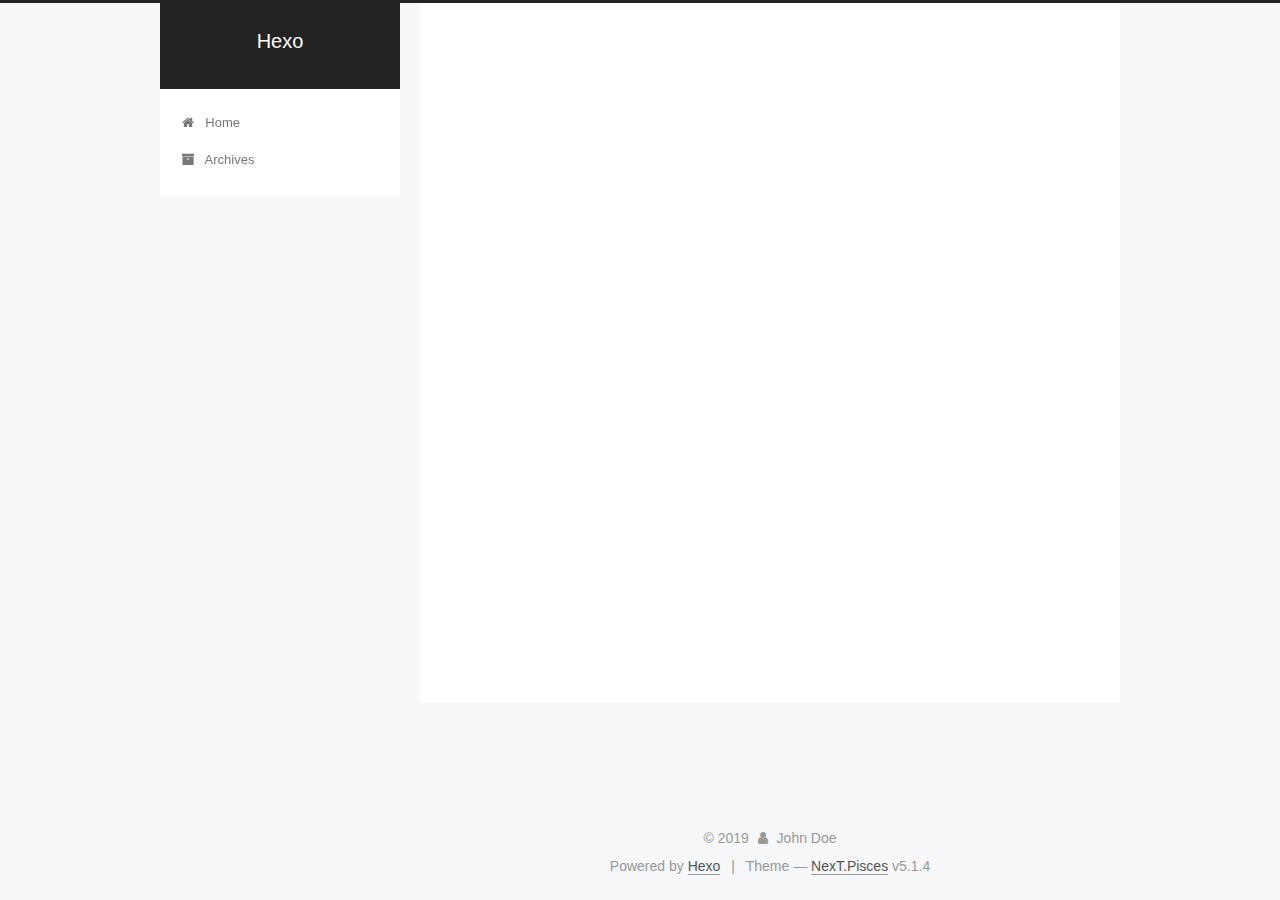
==== archives/index.html @ d0c4a273 "Site updated: 2019-10-10 00:02:35" ====
<!DOCTYPE html>



  


<html class="theme-next pisces use-motion" lang="en">
<head><meta name="generator" content="Hexo 3.9.0">
  <meta charset="UTF-8">
<meta http-equiv="X-UA-Compatible" content="IE=edge">
<meta name="viewport" content="width=device-width, initial-scale=1, maximum-scale=1">
<meta name="theme-color" content="#222">









<meta http-equiv="Cache-Control" content="no-transform">
<meta http-equiv="Cache-Control" content="no-siteapp">
















  
  
  <link href="/lib/fancybox/source/jquery.fancybox.css?v=2.1.5" rel="stylesheet" type="text/css">







<link href="/lib/font-awesome/css/font-awesome.min.css?v=4.6.2" rel="stylesheet" type="text/css">

<link href="/css/main.css?v=5.1.4" rel="stylesheet" type="text/css">


  <link rel="apple-touch-icon" sizes="180x180" href="/images/apple-touch-icon-next.png?v=5.1.4">


  <link rel="icon" type="image/png" sizes="32x32" href="/images/favicon-32x32-next.png?v=5.1.4">


  <link rel="icon" type="image/png" sizes="16x16" href="/images/favicon-16x16-next.png?v=5.1.4">


  <link rel="mask-icon" href="/images/logo.svg?v=5.1.4" color="#222">





  <meta name="keywords" content="Hexo, NexT">










<meta property="og:type" content="website">
<meta property="og:title" content="Hexo">
<meta property="og:url" content="http://yoursite.com/archives/index.html">
<meta property="og:site_name" content="Hexo">
<meta property="og:locale" content="en">
<meta name="twitter:card" content="summary">
<meta name="twitter:title" content="Hexo">



<script type="text/javascript" id="hexo.configurations">
  var NexT = window.NexT || {};
  var CONFIG = {
    root: '/',
    scheme: 'Pisces',
    version: '5.1.4',
    sidebar: {"position":"left","display":"post","offset":12,"b2t":false,"scrollpercent":false,"onmobile":false},
    fancybox: true,
    tabs: true,
    motion: {"enable":true,"async":false,"transition":{"post_block":"fadeIn","post_header":"slideDownIn","post_body":"slideDownIn","coll_header":"slideLeftIn","sidebar":"slideUpIn"}},
    duoshuo: {
      userId: '0',
      author: 'Author'
    },
    algolia: {
      applicationID: '',
      apiKey: '',
      indexName: '',
      hits: {"per_page":10},
      labels: {"input_placeholder":"Search for Posts","hits_empty":"We didn't find any results for the search: ${query}","hits_stats":"${hits} results found in ${time} ms"}
    }
  };
</script>



  <link rel="canonical" href="http://yoursite.com/archives/">





  <title>Archive | Hexo</title>
  








</head>

<body itemscope itemtype="http://schema.org/WebPage" lang="en">

  
  
    
  

  <div class="container sidebar-position-left page-archive">
    <div class="headband"></div>

    <header id="header" class="header" itemscope itemtype="http://schema.org/WPHeader">
      <div class="header-inner"><div class="site-brand-wrapper">
  <div class="site-meta ">
    

    <div class="custom-logo-site-title">
      <a href="/" class="brand" rel="start">
        <span class="logo-line-before"><i></i></span>
        <span class="site-title">Hexo</span>
        <span class="logo-line-after"><i></i></span>
      </a>
    </div>
      
        <p class="site-subtitle"></p>
      
  </div>

  <div class="site-nav-toggle">
    <button>
      <span class="btn-bar"></span>
      <span class="btn-bar"></span>
      <span class="btn-bar"></span>
    </button>
  </div>
</div>

<nav class="site-nav">
  

  
    <ul id="menu" class="menu">
      
        
        <li class="menu-item menu-item-home">
          <a href="/" rel="section">
            
              <i class="menu-item-icon fa fa-fw fa-home"></i> <br>
            
            Home
          </a>
        </li>
      
        
        <li class="menu-item menu-item-archives">
          <a href="/archives/" rel="section">
            
              <i class="menu-item-icon fa fa-fw fa-archive"></i> <br>
            
            Archives
          </a>
        </li>
      

      
    </ul>
  

  
</nav>



 </div>
    </header>

    <main id="main" class="main">
      <div class="main-inner">
        <div class="content-wrap">
          <div id="content" class="content">
            

  
  
  
  <div class="post-block archive">
    <div id="posts" class="posts-collapse">
      <span class="archive-move-on"></span>

      <span class="archive-page-counter">
        
        
        
          
        
        Um..! 2 posts in total. Keep on posting.
      </span>

      

        
        
        

        
          
          <div class="collection-title">
            <h1 class="archive-year" id="archive-year-2019">2019</h1>
          </div>
        
        

        

  <article class="post post-type-normal" itemscope itemtype="http://schema.org/Article">
    <header class="post-header">

      <h2 class="post-title">
        
            <a class="post-title-link" href="/2019/10/09/test-my-site/" itemprop="url">
              
                <span itemprop="name">test_my_site</span>
              
            </a>
        
      </h2>

      <div class="post-meta">
        <time class="post-time" itemprop="dateCreated" datetime="2019-10-09T11:35:44+08:00" content="2019-10-09">
          10-09
        </time>
      </div>

    </header>
  </article>



      

        
        
        

        
        

        

  <article class="post post-type-normal" itemscope itemtype="http://schema.org/Article">
    <header class="post-header">

      <h2 class="post-title">
        
            <a class="post-title-link" href="/2019/10/09/hello-world/" itemprop="url">
              
                <span itemprop="name">Hello World</span>
              
            </a>
        
      </h2>

      <div class="post-meta">
        <time class="post-time" itemprop="dateCreated" datetime="2019-10-09T11:27:42+08:00" content="2019-10-09">
          10-09
        </time>
      </div>

    </header>
  </article>



      

    </div>
  </div>
  
  
  

  



          </div>
          


          

        </div>
        
          
  
  <div class="sidebar-toggle">
    <div class="sidebar-toggle-line-wrap">
      <span class="sidebar-toggle-line sidebar-toggle-line-first"></span>
      <span class="sidebar-toggle-line sidebar-toggle-line-middle"></span>
      <span class="sidebar-toggle-line sidebar-toggle-line-last"></span>
    </div>
  </div>

  <aside id="sidebar" class="sidebar">
    
    <div class="sidebar-inner">

      

      

      <section class="site-overview-wrap sidebar-panel sidebar-panel-active">
        <div class="site-overview">
          <div class="site-author motion-element" itemprop="author" itemscope itemtype="http://schema.org/Person">
            
              <p class="site-author-name" itemprop="name">John Doe</p>
              <p class="site-description motion-element" itemprop="description"></p>
          </div>

          <nav class="site-state motion-element">

            
              <div class="site-state-item site-state-posts">
              
                <a href="/archives/">
              
                  <span class="site-state-item-count">2</span>
                  <span class="site-state-item-name">posts</span>
                </a>
              </div>
            

            

            

          </nav>

          

          

          
          

          
          

          

        </div>
      </section>

      

      

    </div>
  </aside>


        
      </div>
    </main>

    <footer id="footer" class="footer">
      <div class="footer-inner">
        <div class="copyright">&copy; <span itemprop="copyrightYear">2019</span>
  <span class="with-love">
    <i class="fa fa-user"></i>
  </span>
  <span class="author" itemprop="copyrightHolder">John Doe</span>

  
</div>


  <div class="powered-by">Powered by <a class="theme-link" target="_blank" href="https://hexo.io">Hexo</a></div>



  <span class="post-meta-divider">|</span>



  <div class="theme-info">Theme &mdash; <a class="theme-link" target="_blank" href="https://github.com/iissnan/hexo-theme-next">NexT.Pisces</a> v5.1.4</div>




        







        
      </div>
    </footer>

    
      <div class="back-to-top">
        <i class="fa fa-arrow-up"></i>
        
      </div>
    

    

  </div>

  

<script type="text/javascript">
  if (Object.prototype.toString.call(window.Promise) !== '[object Function]') {
    window.Promise = null;
  }
</script>









  












  
  
    <script type="text/javascript" src="/lib/jquery/index.js?v=2.1.3"></script>
  

  
  
    <script type="text/javascript" src="/lib/fastclick/lib/fastclick.min.js?v=1.0.6"></script>
  

  
  
    <script type="text/javascript" src="/lib/jquery_lazyload/jquery.lazyload.js?v=1.9.7"></script>
  

  
  
    <script type="text/javascript" src="/lib/velocity/velocity.min.js?v=1.2.1"></script>
  

  
  
    <script type="text/javascript" src="/lib/velocity/velocity.ui.min.js?v=1.2.1"></script>
  

  
  
    <script type="text/javascript" src="/lib/fancybox/source/jquery.fancybox.pack.js?v=2.1.5"></script>
  


  


  <script type="text/javascript" src="/js/src/utils.js?v=5.1.4"></script>

  <script type="text/javascript" src="/js/src/motion.js?v=5.1.4"></script>



  
  


  <script type="text/javascript" src="/js/src/affix.js?v=5.1.4"></script>

  <script type="text/javascript" src="/js/src/schemes/pisces.js?v=5.1.4"></script>



  

  


  <script type="text/javascript" src="/js/src/bootstrap.js?v=5.1.4"></script>



  


  




	





  





  












  





  

  

  

  
  

  

  

  

</body>
</html>
---- css/main.css ----
/* normalize.css v3.0.2 | MIT License | git.io/normalize */
html {
  font-family: sans-serif; /* 1 */
  -ms-text-size-adjust: 100%; /* 2 */
  -webkit-text-size-adjust: 100%; /* 2 */
}
body {
  margin: 0;
}
article,
aside,
details,
figcaption,
figure,
footer,
header,
hgroup,
main,
menu,
nav,
section,
summary {
  display: block;
}
audio,
canvas,
progress,
video {
  display: inline-block; /* 1 */
  vertical-align: baseline; /* 2 */
}
audio:not([controls]) {
  display: none;
  height: 0;
}
[hidden],
template {
  display: none;
}
a {
  background-color: transparent;
}
a:active,
a:hover {
  outline: 0;
}
abbr[title] {
  border-bottom: 1px dotted;
}
b,
strong {
  font-weight: bold;
}
dfn {
  font-style: italic;
}
h1 {
  font-size: 2em;
  margin: 0.67em 0;
}
mark {
  background: #ff0;
  color: #000;
}
small {
  font-size: 80%;
}
sub,
sup {
  font-size: 75%;
  line-height: 0;
  position: relative;
  vertical-align: baseline;
}
sup {
  top: -0.5em;
}
sub {
  bottom: -0.25em;
}
img {
  border: 0;
}
svg:not(:root) {
  overflow: hidden;
}
figure {
  margin: 1em 40px;
}
hr {
  -moz-box-sizing: content-box;
  box-sizing: content-box;
  height: 0;
}
pre {
  overflow: auto;
}
code,
kbd,
pre,
samp {
  font-family: monospace, monospace;
  font-size: 1em;
}
button,
input,
optgroup,
select,
textarea {
  color: inherit; /* 1 */
  font: inherit; /* 2 */
  margin: 0; /* 3 */
}
button {
  overflow: visible;
}
button,
select {
  text-transform: none;
}
button,
html input[type="button"],
input[type="reset"],
input[type="submit"] {
  -webkit-appearance: button; /* 2 */
  cursor: pointer; /* 3 */
}
button[disabled],
html input[disabled] {
  cursor: default;
}
button::-moz-focus-inner,
input::-moz-focus-inner {
  border: 0;
  padding: 0;
}
input {
  line-height: normal;
}
input[type="checkbox"],
input[type="radio"] {
  box-sizing: border-box; /* 1 */
  padding: 0; /* 2 */
}
input[type="number"]::-webkit-inner-spin-button,
input[type="number"]::-webkit-outer-spin-button {
  height: auto;
}
input[type="search"] {
  -webkit-appearance: textfield; /* 1 */
  -moz-box-sizing: content-box;
  -webkit-box-sizing: content-box; /* 2 */
  box-sizing: content-box;
}
input[type="search"]::-webkit-search-cancel-button,
input[type="search"]::-webkit-search-decoration {
  -webkit-appearance: none;
}
fieldset {
  border: 1px solid #c0c0c0;
  margin: 0 2px;
  padding: 0.35em 0.625em 0.75em;
}
legend {
  border: 0; /* 1 */
  padding: 0; /* 2 */
}
textarea {
  overflow: auto;
}
optgroup {
  font-weight: bold;
}
table {
  border-collapse: collapse;
  border-spacing: 0;
}
td,
th {
  padding: 0;
}
::selection {
  background: #262a30;
  color: #fff;
}
body {
  position: relative;
  font-family: 'Lato', "PingFang SC", "Microsoft YaHei", sans-serif;
  font-size: 14px;
  line-height: 2;
  color: #555;
  background: #f5f7f9;
}
@media (max-width: 767px) {
  body {
    padding-right: 0 !important;
  }
}
@media (min-width: 768px) and (max-width: 991px) {
  body {
    padding-right: 0 !important;
  }
}
@media (min-width: 1600px) {
  body {
    font-size: 16px;
  }
}
h1,
h2,
h3,
h4,
h5,
h6 {
  margin: 0;
  padding: 0;
  font-weight: bold;
  line-height: 1.5;
  font-family: 'Lato', "PingFang SC", "Microsoft YaHei", sans-serif;
}
h2,
h3,
h4,
h5,
h6 {
  margin: 20px 0 15px;
}
h1 {
  font-size: 22px;
}
@media (max-width: 767px) {
  h1 {
    font-size: 18px;
  }
}
h2 {
  font-size: 20px;
}
@media (max-width: 767px) {
  h2 {
    font-size: 16px;
  }
}
h3 {
  font-size: 18px;
}
@media (max-width: 767px) {
  h3 {
    font-size: 14px;
  }
}
h4 {
  font-size: 16px;
}
@media (max-width: 767px) {
  h4 {
    font-size: 12px;
  }
}
h5 {
  font-size: 14px;
}
@media (max-width: 767px) {
  h5 {
    font-size: 10px;
  }
}
h6 {
  font-size: 12px;
}
@media (max-width: 767px) {
  h6 {
    font-size: 8px;
  }
}
p {
  margin: 0 0 20px 0;
}
a {
  color: #555;
  text-decoration: none;
  outline: none;
  border-bottom: 1px solid #999;
  word-wrap: break-word;
}
a:hover {
  color: #222;
  border-bottom-color: #222;
}
blockquote {
  margin: 0;
  padding: 0;
}
img {
  display: block;
  margin: auto;
  max-width: 100%;
  height: auto;
}
hr {
  margin: 40px 0;
  height: 3px;
  border: none;
  background-color: #ddd;
  background-image: repeating-linear-gradient(-45deg, #fff, #fff 4px, transparent 4px, transparent 8px);
}
blockquote {
  padding: 0 15px;
  color: #666;
  border-left: 4px solid #ddd;
}
blockquote cite::before {
  content: "-";
  padding: 0 5px;
}
dt {
  font-weight: 700;
}
dd {
  margin: 0;
  padding: 0;
}
kbd {
  border: 1px solid #ccc;
  border-radius: 0.2em;
  box-shadow: 0.1em 0.1em 0.2em rgba(0,0,0,0.1);
  background-color: #f9f9f9;
  font-family: inherit;
  background-image: -webkit-linear-gradient(top, #eee, #fff, #eee);
  padding: 0.1em 0.3em;
  white-space: nowrap;
}
.text-left {
  text-align: left;
}
.text-center {
  text-align: center;
}
.text-right {
  text-align: right;
}
.text-justify {
  text-align: justify;
}
.text-nowrap {
  white-space: nowrap;
}
.text-lowercase {
  text-transform: lowercase;
}
.text-uppercase {
  text-transform: uppercase;
}
.text-capitalize {
  text-transform: capitalize;
}
.center-block {
  display: block;
  margin-left: auto;
  margin-right: auto;
}
.clearfix:before,
.clearfix:after {
  content: " ";
  display: table;
}
.clearfix:after {
  clear: both;
}
.pullquote {
  width: 45%;
}
.pullquote.left {
  float: left;
  margin-left: 5px;
  margin-right: 10px;
}
.pullquote.right {
  float: right;
  margin-left: 10px;
  margin-right: 5px;
}
.affix.affix.affix {
  position: fixed;
}
.translation {
  margin-top: -20px;
  font-size: 14px;
  color: #999;
}
.scrollbar-measure {
  width: 100px;
  height: 100px;
  overflow: scroll;
  position: absolute;
  top: -9999px;
}
.use-motion .motion-element {
  opacity: 0;
}
table {
  margin: 20px 0;
  width: 100%;
  border-collapse: collapse;
  border-spacing: 0;
  border: 1px solid #ddd;
  font-size: 14px;
  table-layout: fixed;
  word-wrap: break-all;
}
table>tbody>tr:nth-of-type(odd) {
  background-color: #f9f9f9;
}
table>tbody>tr:hover {
  background-color: #f5f5f5;
}
caption,
th,
td {
  padding: 8px;
  text-align: left;
  vertical-align: middle;
  font-weight: normal;
}
th,
td {
  border-bottom: 3px solid #ddd;
  border-right: 1px solid #eee;
}
th {
  padding-bottom: 10px;
  font-weight: 700;
}
td {
  border-bottom-width: 1px;
}
html,
body {
  height: 100%;
}
.container {
  position: relative;
  min-height: 100%;
}
.header-inner {
  margin: 0 auto;
  padding: 100px 0 70px;
  width: 700px;
}
@media (min-width: 1600px) {
  .container .header-inner {
    width: 900px;
  }
}
.main {
  padding-bottom: 150px;
}
.main-inner {
  margin: 0 auto;
  width: 700px;
}
@media (min-width: 1600px) {
  .container .main-inner {
    width: 900px;
  }
}
.footer {
  position: absolute;
  left: 0;
  bottom: 0;
  width: 100%;
  min-height: 50px;
}
.footer-inner {
  box-sizing: border-box;
  margin: 20px auto;
  width: 700px;
}
@media (min-width: 1600px) {
  .container .footer-inner {
    width: 900px;
  }
}
pre,
.highlight {
  overflow: auto;
  margin: 20px 0;
  padding: 0;
  font-size: 13px;
  color: #4d4d4c;
  background: #f7f7f7;
  line-height: 1.6;
}
pre,
code {
  font-family: consolas, Menlo, "PingFang SC", "Microsoft YaHei", monospace;
}
code {
  padding: 2px 4px;
  word-wrap: break-word;
  color: #555;
  background: #eee;
  border-radius: 3px;
  font-size: 13px;
}
pre {
  padding: 10px;
}
pre code {
  padding: 0;
  color: #4d4d4c;
  background: none;
  text-shadow: none;
}
.highlight {
  border-radius: 1px;
}
.highlight pre {
  border: none;
  margin: 0;
  padding: 10px 0;
}
.highlight table {
  margin: 0;
  width: auto;
  border: none;
}
.highlight td {
  border: none;
  padding: 0;
}
.highlight figcaption {
  font-size: 1em;
  color: #4d4d4c;
  line-height: 1em;
  margin-bottom: 1em;
}
.highlight figcaption:before,
.highlight figcaption:after {
  content: " ";
  display: table;
}
.highlight figcaption:after {
  clear: both;
}
.highlight figcaption a {
  float: right;
  color: #4d4d4c;
}
.highlight figcaption a:hover {
  border-bottom-color: #4d4d4c;
}
.highlight .gutter pre {
  padding-left: 10px;
  padding-right: 10px;
  color: #869194;
  text-align: right;
  background-color: #eff2f3;
}
.highlight .code pre {
  width: 100%;
  padding-left: 10px;
  padding-right: 10px;
  background-color: #f7f7f7;
}
.highlight .line {
  height: 20px;
}
.gutter {
  -webkit-user-select: none;
  -moz-user-select: none;
  -ms-user-select: none;
  user-select: none;
}
.gist table {
  width: auto;
}
.gist table td {
  border: none;
}
pre .deletion {
  background: #fdd;
}
pre .addition {
  background: #dfd;
}
pre .meta {
  color: #8959a8;
}
pre .comment {
  color: #8e908c;
}
pre .variable,
pre .attribute,
pre .tag,
pre .regexp,
pre .ruby .constant,
pre .xml .tag .title,
pre .xml .pi,
pre .xml .doctype,
pre .html .doctype,
pre .css .id,
pre .css .class,
pre .css .pseudo {
  color: #c82829;
}
pre .number,
pre .preprocessor,
pre .built_in,
pre .literal,
pre .params,
pre .constant,
pre .command {
  color: #f5871f;
}
pre .ruby .class .title,
pre .css .rules .attribute,
pre .string,
pre .value,
pre .inheritance,
pre .header,
pre .ruby .symbol,
pre .xml .cdata,
pre .special,
pre .number,
pre .formula {
  color: #718c00;
}
pre .title,
pre .css .hexcolor {
  color: #3e999f;
}
pre .function,
pre .python .decorator,
pre .python .title,
pre .ruby .function .title,
pre .ruby .title .keyword,
pre .perl .sub,
pre .javascript .title,
pre .coffeescript .title {
  color: #4271ae;
}
pre .keyword,
pre .javascript .function {
  color: #8959a8;
}
.full-image.full-image.full-image.full-image {
  border: none;
  max-width: 100%;
  width: auto;
  margin: 20px auto 25px;
}
@media (min-width: 992px) {
  .full-image.full-image.full-image.full-image {
    max-width: none;
    width: 118%;
    margin: 0 -9%;
  }
}
.blockquote-center,
.page-home .post-type-quote blockquote,
.page-post-detail .post-type-quote blockquote {
  position: relative;
  margin: 40px 0;
  padding: 0;
  border-left: none;
  text-align: center;
}
.blockquote-center::before,
.page-home .post-type-quote blockquote::before,
.page-post-detail .post-type-quote blockquote::before,
.blockquote-center::after,
.page-home .post-type-quote blockquote::after,
.page-post-detail .post-type-quote blockquote::after {
  position: absolute;
  content: ' ';
  display: block;
  width: 100%;
  height: 24px;
  opacity: 0.2;
  background-repeat: no-repeat;
  background-position: 0 -6px;
  background-size: 22px 22px;
}
.blockquote-center::before,
.page-home .post-type-quote blockquote::before,
.page-post-detail .post-type-quote blockquote::before {
  top: -20px;
  background-image: url("../images/quote-l.svg");
  border-top: 1px solid #ccc;
}
.blockquote-center::after,
.page-home .post-type-quote blockquote::after,
.page-post-detail .post-type-quote blockquote::after {
  bottom: -20px;
  background-image: url("../images/quote-r.svg");
  border-bottom: 1px solid #ccc;
  background-position: 100% 8px;
}
.blockquote-center p,
.page-home .post-type-quote blockquote p,
.page-post-detail .post-type-quote blockquote p,
.blockquote-center div,
.page-home .post-type-quote blockquote div,
.page-post-detail .post-type-quote blockquote div {
  text-align: center;
}
.post .post-body .group-picture img {
  box-sizing: border-box;
  padding: 0 3px;
  border: none;
}
.post .group-picture-row {
  overflow: hidden;
  margin-top: 6px;
}
.post .group-picture-row:first-child {
  margin-top: 0;
}
.post .group-picture-column {
  float: left;
}
.page-post-detail .post-body .group-picture-column {
  float: none;
  margin-top: 10px;
  width: auto !important;
}
.page-post-detail .post-body .group-picture-column img {
  margin: 0 auto;
}
.page-archive .group-picture-container {
  overflow: hidden;
}
.page-archive .group-picture-row {
  float: left;
}
.page-archive .group-picture-row:first-child {
  margin-top: 6px;
}
.page-archive .group-picture-column {
  max-width: 150px;
  max-height: 150px;
}
.post-body .note {
  position: relative;
  padding: 15px;
  margin-bottom: 20px;
  border: 1px solid #eee;
  border-left-width: 5px;
  border-radius: 3px;
}
.post-body .note h2,
.post-body .note h3,
.post-body .note h4,
.post-body .note h5,
.post-body .note h6 {
  margin-top: 0;
  margin-bottom: 0;
  border-bottom: initial;
  padding-top: 0 !important;
}
.post-body .note p:first-child,
.post-body .note ul:first-child,
.post-body .note ol:first-child,
.post-body .note table:first-child,
.post-body .note pre:first-child,
.post-body .note blockquote:first-child {
  margin-top: 0;
}
.post-body .note p:last-child,
.post-body .note ul:last-child,
.post-body .note ol:last-child,
.post-body .note table:last-child,
.post-body .note pre:last-child,
.post-body .note blockquote:last-child {
  margin-bottom: 0;
}
.post-body .note.default {
  border-left-color: #777;
}
.post-body .note.default h2,
.post-body .note.default h3,
.post-body .note.default h4,
.post-body .note.default h5,
.post-body .note.default h6 {
  color: #777;
}
.post-body .note.primary {
  border-left-color: #6f42c1;
}
.post-body .note.primary h2,
.post-body .note.primary h3,
.post-body .note.primary h4,
.post-body .note.primary h5,
.post-body .note.primary h6 {
  color: #6f42c1;
}
.post-body .note.info {
  border-left-color: #428bca;
}
.post-body .note.info h2,
.post-body .note.info h3,
.post-body .note.info h4,
.post-body .note.info h5,
.post-body .note.info h6 {
  color: #428bca;
}
.post-body .note.success {
  border-left-color: #5cb85c;
}
.post-body .note.success h2,
.post-body .note.success h3,
.post-body .note.success h4,
.post-body .note.success h5,
.post-body .note.success h6 {
  color: #5cb85c;
}
.post-body .note.warning {
  border-left-color: #f0ad4e;
}
.post-body .note.warning h2,
.post-body .note.warning h3,
.post-body .note.warning h4,
.post-body .note.warning h5,
.post-body .note.warning h6 {
  color: #f0ad4e;
}
.post-body .note.danger {
  border-left-color: #d9534f;
}
.post-body .note.danger h2,
.post-body .note.danger h3,
.post-body .note.danger h4,
.post-body .note.danger h5,
.post-body .note.danger h6 {
  color: #d9534f;
}
.post-body .label {
  display: inline;
  padding: 0 2px;
  white-space: nowrap;
}
.post-body .label.default {
  background-color: #f0f0f0;
}
.post-body .label.primary {
  background-color: #efe6f7;
}
.post-body .label.info {
  background-color: #e5f2f8;
}
.post-body .label.success {
  background-color: #e7f4e9;
}
.post-body .label.warning {
  background-color: #fcf6e1;
}
.post-body .label.danger {
  background-color: #fae8eb;
}
.post-body .tabs {
  position: relative;
  display: block;
  margin-bottom: 20px;
  padding-top: 10px;
}
.post-body .tabs ul.nav-tabs {
  margin: 0;
  padding: 0;
  display: flex;
  margin-bottom: -1px;
}
@media (max-width: 413px) {
  .post-body .tabs ul.nav-tabs {
    display: block;
    margin-bottom: 5px;
  }
}
.post-body .tabs ul.nav-tabs li.tab {
  list-style-type: none !important;
  margin: 0 0.25em 0 0;
  border-top: 3px solid transparent;
  border-left: 1px solid transparent;
  border-right: 1px solid transparent;
}
@media (max-width: 413px) {
  .post-body .tabs ul.nav-tabs li.tab {
    margin: initial;
    border-top: 1px solid transparent;
    border-left: 3px solid transparent;
    border-right: 1px solid transparent;
    border-bottom: 1px solid transparent;
  }
}
.post-body .tabs ul.nav-tabs li.tab a {
  outline: 0;
  border-bottom: initial;
  display: block;
  line-height: 1.8em;
  padding: 0.25em 0.75em;
  transition-duration: 0.2s;
  transition-timing-function: ease-out;
  transition-delay: 0s;
}
.post-body .tabs ul.nav-tabs li.tab a i {
  width: 1.285714285714286em;
}
.post-body .tabs ul.nav-tabs li.tab.active {
  border-top: 3px solid #fc6423;
  border-left: 1px solid #ddd;
  border-right: 1px solid #ddd;
  background-color: #fff;
}
@media (max-width: 413px) {
  .post-body .tabs ul.nav-tabs li.tab.active {
    border-top: 1px solid #ddd;
    border-left: 3px solid #fc6423;
    border-right: 1px solid #ddd;
    border-bottom: 1px solid #ddd;
  }
}
.post-body .tabs ul.nav-tabs li.tab.active a {
  cursor: default;
  color: #555;
}
.post-body .tabs .tab-content {
  background-color: #fff;
}
.post-body .tabs .tab-content .tab-pane {
  border: 1px solid #ddd;
  padding: 20px 20px 0 20px;
}
.post-body .tabs .tab-content .tab-pane:not(.active) {
  display: none !important;
}
.post-body .tabs .tab-content .tab-pane.active {
  display: block !important;
}
.btn {
  display: inline-block;
  padding: 0 20px;
  font-size: 14px;
  color: #555;
  background: #fff;
  border: 2px solid #555;
  text-decoration: none;
  border-radius: 2px;
  transition-property: background-color;
  transition-duration: 0.2s;
  transition-timing-function: ease-in-out;
  transition-delay: 0s;
  line-height: 2;
}
.btn:hover {
  border-color: #222;
  color: #fff;
  background: #222;
}
.btn +.btn {
  margin: 0 0 8px 8px;
}
.btn .fa-fw {
  width: 1.285714285714286em;
  text-align: left;
}
.btn-bar {
  display: block;
  width: 22px;
  height: 2px;
  background: #555;
  border-radius: 1px;
}
.btn-bar+.btn-bar {
  margin-top: 4px;
}
.pagination {
  margin: 120px 0 40px;
  text-align: center;
  border-top: 1px solid #eee;
}
.page-number-basic,
.pagination .prev,
.pagination .next,
.pagination .page-number,
.pagination .space {
  display: inline-block;
  position: relative;
  top: -1px;
  margin: 0 10px;
  padding: 0 11px;
}
@media (max-width: 767px) {
  .page-number-basic,
  .pagination .prev,
  .pagination .next,
  .pagination .page-number,
  .pagination .space {
    margin: 0 5px;
  }
}
.pagination .prev,
.pagination .next,
.pagination .page-number {
  border-bottom: 0;
  border-top: 1px solid #eee;
  transition-property: border-color;
  transition-duration: 0.2s;
  transition-timing-function: ease-in-out;
  transition-delay: 0s;
}
.pagination .prev:hover,
.pagination .next:hover,
.pagination .page-number:hover {
  border-top-color: #222;
}
.pagination .space {
  padding: 0;
  margin: 0;
}
.pagination .prev {
  margin-left: 0;
}
.pagination .next {
  margin-right: 0;
}
.pagination .page-number.current {
  color: #fff;
  background: #ccc;
  border-top-color: #ccc;
}
@media (max-width: 767px) {
  .pagination {
    border-top: none;
  }
  .pagination .prev,
  .pagination .next,
  .pagination .page-number {
    margin-bottom: 10px;
    border-top: 0;
    border-bottom: 1px solid #eee;
    padding: 0 10px;
  }
  .pagination .prev:hover,
  .pagination .next:hover,
  .pagination .page-number:hover {
    border-bottom-color: #222;
  }
}
.comments {
  margin: 60px 20px 0;
}
.tag-cloud {
  text-align: center;
}
.tag-cloud a {
  display: inline-block;
  margin: 10px;
}
.back-to-top {
  box-sizing: border-box;
  position: fixed;
  bottom: -100px;
  right: 30px;
  z-index: 1050;
  padding: 0 6px;
  width: 24px;
  background: #222;
  font-size: 12px;
  opacity: 0.6;
  color: #fff;
  cursor: pointer;
  text-align: center;
  -webkit-transform: translateZ(0);
  transition-property: bottom;
  transition-duration: 0.2s;
  transition-timing-function: ease-in-out;
  transition-delay: 0s;
}
@media (min-width: 768px) and (max-width: 991px) {
  .back-to-top {
    display: none !important;
  }
}
@media (max-width: 767px) {
  .back-to-top {
    display: none !important;
  }
}
.back-to-top.back-to-top-on {
  bottom: 30px;
}
.header {
  background: transparent;
}
.header-inner {
  position: relative;
}
.headband {
  height: 3px;
  background: #222;
}
.site-meta {
  margin: 0;
  text-align: center;
}
@media (max-width: 767px) {
  .site-meta {
    text-align: center;
  }
}
.brand {
  position: relative;
  display: inline-block;
  padding: 0 40px;
  color: #fff;
  background: #222;
  border-bottom: none;
}
.brand:hover {
  color: #fff;
}
.logo {
  display: inline-block;
  margin-right: 5px;
  line-height: 36px;
  vertical-align: top;
}
.site-title {
  display: inline-block;
  vertical-align: top;
  line-height: 36px;
  font-size: 20px;
  font-weight: normal;
  font-family: 'Lato', "PingFang SC", "Microsoft YaHei", sans-serif;
}
.site-subtitle {
  margin-top: 10px;
  font-size: 13px;
  color: #ddd;
}
.use-motion .brand {
  opacity: 0;
}
.use-motion .logo,
.use-motion .site-title,
.use-motion .site-subtitle {
  opacity: 0;
  position: relative;
  top: -10px;
}
.site-nav-toggle {
  display: none;
  position: absolute;
  top: 10px;
  left: 10px;
}
@media (max-width: 767px) {
  .site-nav-toggle {
    display: block;
  }
}
.site-nav-toggle button {
  margin-top: 2px;
  padding: 9px 10px;
  background: transparent;
  border: none;
}
@media (max-width: 767px) {
  .site-nav {
    display: none;
    margin: 0 -10px;
    padding: 0 10px;
    clear: both;
    border-top: 1px solid #ddd;
  }
}
@media (min-width: 768px) and (max-width: 991px) {
  .site-nav {
    display: block !important;
  }
}
@media (min-width: 992px) {
  .site-nav {
    display: block !important;
  }
}
.menu {
  margin-top: 20px;
  padding-left: 0;
  text-align: center;
}
.menu .menu-item {
  display: inline-block;
  margin: 0 10px;
  list-style: none;
}
@media screen and (max-width: 767px) {
  .menu .menu-item {
    margin-top: 10px;
  }
}
.menu .menu-item a {
  display: block;
  font-size: 13px;
  line-height: inherit;
  border-bottom: 1px solid transparent;
  transition-property: border-color;
  transition-duration: 0.2s;
  transition-timing-function: ease-in-out;
  transition-delay: 0s;
}
.menu .menu-item a:hover,
.menu-item-active a {
  border-bottom-color: #222;
}
.menu .menu-item .fa {
  margin-right: 5px;
}
.use-motion .menu-item {
  opacity: 0;
}
.post-body {
  font-family: 'Lato', "PingFang SC", "Microsoft YaHei", sans-serif;
}
@media (max-width: 767px) {
  .post-body {
    word-break: break-word;
  }
}
.post-body .fancybox img {
  display: block !important;
  margin: 0 auto;
  cursor: pointer;
  cursor: zoom-in;
  cursor: -webkit-zoom-in;
}
.post-body .image-caption,
.post-body .figure .caption {
  margin: -20px auto 15px;
  text-align: center;
  font-size: 14px;
  color: #999;
  font-weight: bold;
  line-height: 1;
}
.post-sticky-flag {
  display: inline-block;
  font-size: 16px;
  -ms-transform: rotate(30deg);
  -webkit-transform: rotate(30deg);
  -moz-transform: rotate(30deg);
  -ms-transform: rotate(30deg);
  -o-transform: rotate(30deg);
  transform: rotate(30deg);
}
.use-motion .post-block,
.use-motion .pagination,
.use-motion .comments {
  opacity: 0;
}
.use-motion .post-header {
  opacity: 0;
}
.use-motion .post-body {
  opacity: 0;
}
.use-motion .collection-title {
  opacity: 0;
}
.posts-expand {
  padding-top: 40px;
}
@media (max-width: 767px) {
  .posts-expand {
    margin: 0 20px;
  }
  .post-body pre .gutter pre {
    padding-right: 10px;
  }
  .post-body .highlight {
    margin-left: 0px;
    margin-right: 0px;
    padding: 0;
  }
  .post-body .highlight .gutter pre {
    padding-right: 10px;
  }
}
@media (min-width: 992px) {
  .posts-expand .post-body {
    text-align: justify;
  }
}
.posts-expand .post-body h2,
.posts-expand .post-body h3,
.posts-expand .post-body h4,
.posts-expand .post-body h5,
.posts-expand .post-body h6 {
  padding-top: 10px;
}
.posts-expand .post-body h2 .header-anchor,
.posts-expand .post-body h3 .header-anchor,
.posts-expand .post-body h4 .header-anchor,
.posts-expand .post-body h5 .header-anchor,
.posts-expand .post-body h6 .header-anchor {
  float: right;
  margin-left: 10px;
  color: #ccc;
  border-bottom-style: none;
  visibility: hidden;
}
.posts-expand .post-body h2 .header-anchor:hover,
.posts-expand .post-body h3 .header-anchor:hover,
.posts-expand .post-body h4 .header-anchor:hover,
.posts-expand .post-body h5 .header-anchor:hover,
.posts-expand .post-body h6 .header-anchor:hover {
  color: inherit;
}
.posts-expand .post-body h2:hover .header-anchor,
.posts-expand .post-body h3:hover .header-anchor,
.posts-expand .post-body h4:hover .header-anchor,
.posts-expand .post-body h5:hover .header-anchor,
.posts-expand .post-body h6:hover .header-anchor {
  visibility: visible;
}
.posts-expand .post-body ul li {
  list-style: circle;
}
.posts-expand .post-body img {
  box-sizing: border-box;
  margin: auto;
  padding: 3px;
  border: 1px solid #ddd;
}
.posts-expand .post-body .fancybox img {
  margin: 0 auto 25px;
}
@media (max-width: 767px) {
  .posts-collapse {
    margin: 0 20px;
  }
  .posts-collapse .post-title,
  .posts-collapse .post-meta {
    display: block;
    width: auto;
    text-align: left;
  }
}
.posts-collapse {
  position: relative;
  z-index: 1010;
  margin-left: 55px;
}
.posts-collapse::after {
  content: " ";
  position: absolute;
  top: 20px;
  left: 0;
  margin-left: -2px;
  width: 4px;
  height: 100%;
  background: #f5f5f5;
  z-index: -1;
}
@media (max-width: 767px) {
  .posts-collapse {
    margin: 0 20px;
  }
}
.posts-collapse .collection-title {
  position: relative;
  margin: 60px 0;
}
.posts-collapse .collection-title h1,
.posts-collapse .collection-title h2 {
  margin-left: 20px;
}
.posts-collapse .collection-title small {
  color: #bbb;
  margin-left: 5px;
}
.posts-collapse .collection-title::before {
  content: " ";
  position: absolute;
  left: 0;
  top: 50%;
  margin-left: -4px;
  margin-top: -4px;
  width: 8px;
  height: 8px;
  background: #bbb;
  border-radius: 50%;
}
.posts-collapse .post {
  margin: 30px 0;
}
.posts-collapse .post-header {
  position: relative;
  transition-duration: 0.2s;
  transition-timing-function: ease-in-out;
  transition-delay: 0s;
  transition-property: border;
  border-bottom: 1px dashed #ccc;
}
.posts-collapse .post-header::before {
  content: " ";
  position: absolute;
  left: 0;
  top: 12px;
  width: 6px;
  height: 6px;
  margin-left: -4px;
  background: #bbb;
  border-radius: 50%;
  border: 1px solid #fff;
  transition-duration: 0.2s;
  transition-timing-function: ease-in-out;
  transition-delay: 0s;
  transition-property: background;
}
.posts-collapse .post-header:hover {
  border-bottom-color: #666;
}
.posts-collapse .post-header:hover::before {
  background: #222;
}
.posts-collapse .post-meta {
  position: absolute;
  font-size: 12px;
  left: 20px;
  top: 5px;
}
.posts-collapse .post-comments-count {
  display: none;
}
.posts-collapse .post-title {
  margin-left: 60px;
  font-size: 16px;
  font-weight: normal;
  line-height: inherit;
}
.posts-collapse .post-title::after {
  margin-left: 3px;
  opacity: 0.6;
}
.posts-collapse .post-title a {
  color: #666;
  border-bottom: none;
}
.page-home .post-type-quote .post-header,
.page-post-detail .post-type-quote .post-header,
.page-home .post-type-quote .post-tags,
.page-post-detail .post-type-quote .post-tags {
  display: none;
}
.posts-expand .post-title {
  text-align: center;
  word-break: break-word;
  font-weight: 400;
}
.posts-expand .post-title-link {
  display: inline-block;
  position: relative;
  color: #555;
  border-bottom: none;
  line-height: 1.2;
  vertical-align: top;
}
.posts-expand .post-title-link::before {
  content: "";
  position: absolute;
  width: 100%;
  height: 2px;
  bottom: 0;
  left: 0;
  background-color: #000;
  visibility: hidden;
  -webkit-transform: scaleX(0);
  -moz-transform: scaleX(0);
  -ms-transform: scaleX(0);
  -o-transform: scaleX(0);
  transform: scaleX(0);
  transition-duration: 0.2s;
  transition-timing-function: ease-in-out;
  transition-delay: 0s;
}
.posts-expand .post-title-link:hover::before {
  visibility: visible;
  -webkit-transform: scaleX(1);
  -moz-transform: scaleX(1);
  -ms-transform: scaleX(1);
  -o-transform: scaleX(1);
  transform: scaleX(1);
}
.posts-expand .post-title-link .fa {
  font-size: 16px;
}
.posts-expand .post-meta {
  margin: 3px 0 60px 0;
  color: #999;
  font-family: 'Lato', "PingFang SC", "Microsoft YaHei", sans-serif;
  font-size: 12px;
  text-align: center;
}
.posts-expand .post-meta .post-category-list {
  display: inline-block;
  margin: 0;
  padding: 3px;
}
.posts-expand .post-meta .post-category-list-link {
  color: #999;
}
.posts-expand .post-meta .post-description {
  font-size: 14px;
  margin-top: 2px;
}
.post-meta-divider {
  margin: 0 0.5em;
}
.post-meta-item-icon {
  margin-right: 3px;
}
@media (min-width: 768px) and (max-width: 991px) {
  .post-meta-item-icon {
    display: inline-block;
  }
}
@media (max-width: 767px) {
  .post-meta-item-icon {
    display: inline-block;
  }
}
@media (min-width: 768px) and (max-width: 991px) {
  .post-meta-item-text {
    display: none;
  }
}
@media (max-width: 767px) {
  .post-meta-item-text {
    display: none;
  }
}
@media (max-width: 767px) {
  .posts-expand .post-comments-count {
    display: none;
  }
}
.post-button {
  margin-top: 40px;
}
.posts-expand .post-tags {
  margin-top: 40px;
  text-align: center;
}
.posts-expand .post-tags a {
  display: inline-block;
  margin-right: 10px;
  font-size: 13px;
}
.post-nav {
  display: table;
  margin-top: 15px;
  width: 100%;
  border-top: 1px solid #eee;
}
.post-nav-divider {
  display: table-cell;
  width: 10%;
}
.post-nav-item {
  display: table-cell;
  padding: 10px 0 0 0;
  width: 45%;
  vertical-align: top;
}
.post-nav-item a {
  position: relative;
  display: block;
  line-height: 25px;
  font-size: 14px;
  color: #555;
  border-bottom: none;
}
.post-nav-item a:hover {
  color: #222;
  border-bottom: none;
}
.post-nav-item a:active {
  top: 2px;
}
.post-nav-item .fa {
  position: absolute;
  top: 8px;
  left: 0;
  font-size: 12px;
}
.post-nav-next a {
  padding-left: 15px;
}
.post-nav-prev {
  text-align: right;
}
.post-nav-prev a {
  padding-right: 15px;
}
.post-nav-prev .fa {
  right: 0;
  left: auto;
}
.posts-expand .post-eof {
  display: block;
  margin: 80px auto 60px;
  width: 8%;
  height: 1px;
  background: #ccc;
  text-align: center;
}
.post:last-child .post-eof.post-eof.post-eof {
  display: none;
}
.post-gallery {
  display: table;
  table-layout: fixed;
  width: 100%;
  border-collapse: separate;
}
.post-gallery-row {
  display: table-row;
}
.post-gallery .post-gallery-img {
  display: table-cell;
  text-align: center;
  vertical-align: middle;
  border: none;
}
.post-gallery .post-gallery-img img {
  max-width: 100%;
  max-height: 100%;
  border: none;
}
.fancybox-close,
.fancybox-close:hover {
  border: none;
}
.rtl.post-body p,
.rtl.post-body a,
.rtl.post-body h1,
.rtl.post-body h2,
.rtl.post-body h3,
.rtl.post-body h4,
.rtl.post-body h5,
.rtl.post-body h6,
.rtl.post-body li,
.rtl.post-body ul,
.rtl.post-body ol {
  direction: rtl;
  font-family: UKIJ Ekran;
}
.rtl.post-title {
  font-family: UKIJ Ekran;
}
.sidebar {
  position: fixed;
  right: 0;
  top: 0;
  bottom: 0;
  width: 0;
  z-index: 1040;
  box-shadow: inset 0 2px 6px #000;
  background: #222;
  -webkit-transform: translateZ(0);
}
.sidebar a {
  color: #999;
  border-bottom-color: #555;
}
.sidebar a:hover {
  color: #eee;
}
@media (min-width: 768px) and (max-width: 991px) {
  .sidebar {
    display: none !important;
  }
}
@media (max-width: 767px) {
  .sidebar {
    display: none !important;
  }
}
.sidebar-inner {
  position: relative;
  padding: 20px 10px;
  color: #999;
  text-align: center;
}
.site-overview-wrap {
  overflow: hidden;
}
.site-overview {
  overflow-y: auto;
  overflow-x: hidden;
}
.sidebar-toggle {
  position: fixed;
  right: 30px;
  bottom: 45px;
  width: 14px;
  height: 14px;
  padding: 5px;
  background: #222;
  line-height: 0;
  z-index: 1050;
  cursor: pointer;
  -webkit-transform: translateZ(0);
}
@media (min-width: 768px) and (max-width: 991px) {
  .sidebar-toggle {
    display: none !important;
  }
}
@media (max-width: 767px) {
  .sidebar-toggle {
    display: none !important;
  }
}
.sidebar-toggle-line {
  position: relative;
  display: inline-block;
  vertical-align: top;
  height: 2px;
  width: 100%;
  background: #fff;
  margin-top: 3px;
}
.sidebar-toggle-line:first-child {
  margin-top: 0;
}
.site-author-image {
  display: block;
  margin: 0 auto;
  padding: 2px;
  max-width: 120px;
  height: auto;
  border: 1px solid #eee;
}
.site-author-name {
  margin: 0;
  text-align: center;
  color: #222;
  font-weight: 600;
}
.site-description {
  margin-top: 0;
  text-align: center;
  font-size: 13px;
  color: #999;
}
.site-state {
  overflow: hidden;
  line-height: 1.4;
  white-space: nowrap;
  text-align: center;
}
.site-state-item {
  display: inline-block;
  padding: 0 15px;
  border-left: 1px solid #eee;
}
.site-state-item:first-child {
  border-left: none;
}
.site-state-item a {
  border-bottom: none;
}
.site-state-item-count {
  display: block;
  text-align: center;
  color: inherit;
  font-weight: 600;
  font-size: 16px;
}
.site-state-item-name {
  font-size: 13px;
  color: #999;
}
.feed-link {
  margin-top: 20px;
}
.feed-link a {
  display: inline-block;
  padding: 0 15px;
  color: #fc6423;
  border: 1px solid #fc6423;
  border-radius: 4px;
}
.feed-link a i {
  color: #fc6423;
  font-size: 14px;
}
.feed-link a:hover {
  color: #fff;
  background: #fc6423;
}
.feed-link a:hover i {
  color: #fff;
}
.links-of-author {
  margin-top: 20px;
}
.links-of-author a {
  display: inline-block;
  vertical-align: middle;
  margin-right: 10px;
  margin-bottom: 10px;
  border-bottom-color: #555;
  font-size: 13px;
}
.links-of-author a:before {
  display: inline-block;
  vertical-align: middle;
  margin-right: 3px;
  content: " ";
  width: 4px;
  height: 4px;
  border-radius: 50%;
  background: #ad0e16;
}
.links-of-blogroll {
  font-size: 13px;
}
.links-of-blogroll-title {
  margin-top: 20px;
  font-size: 14px;
  font-weight: 600;
}
.links-of-blogroll-list {
  margin: 0;
  padding: 0;
  list-style: none;
}
.links-of-blogroll-item {
  padding: 2px 10px;
}
.links-of-blogroll-item a {
  max-width: 280px;
  box-sizing: border-box;
  display: inline-block;
  overflow: hidden;
  white-space: nowrap;
  text-overflow: ellipsis;
}
.sidebar-nav {
  margin: 0 0 20px;
  padding-left: 0;
}
.sidebar-nav li {
  display: inline-block;
  cursor: pointer;
  border-bottom: 1px solid transparent;
  font-size: 14px;
  color: #555;
}
.sidebar-nav li:hover {
  color: #fc6423;
}
.page-post-detail .sidebar-nav-toc {
  padding: 0 5px;
}
.page-post-detail .sidebar-nav-overview {
  margin-left: 10px;
}
.sidebar-nav .sidebar-nav-active {
  color: #fc6423;
  border-bottom-color: #fc6423;
}
.sidebar-nav .sidebar-nav-active:hover {
  color: #fc6423;
}
.sidebar-panel {
  display: none;
}
.sidebar-panel-active {
  display: block;
}
.post-toc-empty {
  font-size: 14px;
  color: #666;
}
.post-toc-wrap {
  overflow: hidden;
}
.post-toc {
  overflow: auto;
}
.post-toc ol {
  margin: 0;
  padding: 0 2px 5px 10px;
  text-align: left;
  list-style: none;
  font-size: 14px;
}
.post-toc ol > ol {
  padding-left: 0;
}
.post-toc ol a {
  transition-duration: 0.2s;
  transition-timing-function: ease-in-out;
  transition-delay: 0s;
  transition-property: all;
  color: #666;
  border-bottom-color: #ccc;
}
.post-toc ol a:hover {
  color: #000;
  border-bottom-color: #000;
}
.post-toc .nav-item {
  overflow: hidden;
  text-overflow: ellipsis;
  text-align: justify;
  white-space: nowrap;
  line-height: 1.8;
}
.post-toc .nav .nav-child {
  display: none;
}
.post-toc .nav .active > .nav-child {
  display: block;
}
.post-toc .nav .active-current > .nav-child {
  display: block;
}
.post-toc .nav .active-current > .nav-child > .nav-item {
  display: block;
}
.post-toc .nav .active > a {
  color: #fc6423;
  border-bottom-color: #fc6423;
}
.post-toc .nav .active-current > a {
  color: #fc6423;
}
.post-toc .nav .active-current > a:hover {
  color: #fc6423;
}
.footer {
  font-size: 14px;
  color: #999;
}
.footer img {
  border: none;
}
.footer-inner {
  text-align: center;
}
.with-love {
  display: inline-block;
  margin: 0 5px;
}
.powered-by,
.theme-info {
  display: inline-block;
}
.cc-license {
  margin-top: 10px;
  text-align: center;
}
.cc-license .cc-opacity {
  opacity: 0.7;
  border-bottom: none;
}
.cc-license .cc-opacity:hover {
  opacity: 0.9;
}
.cc-license img {
  display: inline-block;
}
.theme-next #ds-thread #ds-reset {
  color: #555;
}
.theme-next #ds-thread #ds-reset .ds-replybox {
  margin-bottom: 30px;
}
.theme-next #ds-thread #ds-reset .ds-replybox .ds-avatar,
.theme-next #ds-reset .ds-avatar img {
  box-shadow: none;
}
.theme-next #ds-thread #ds-reset .ds-textarea-wrapper {
  border-color: #c7d4e1;
  background: none;
  border-top-right-radius: 3px;
  border-top-left-radius: 3px;
}
.theme-next #ds-thread #ds-reset .ds-textarea-wrapper textarea {
  height: 60px;
}
.theme-next #ds-reset .ds-rounded-top {
  border-radius: 0;
}
.theme-next #ds-thread #ds-reset .ds-post-toolbar {
  box-sizing: border-box;
  border: 1px solid #c7d4e1;
  background: #f6f8fa;
}
.theme-next #ds-thread #ds-reset .ds-post-options {
  height: 40px;
  border: none;
  background: none;
}
.theme-next #ds-thread #ds-reset .ds-toolbar-buttons {
  top: 11px;
}
.theme-next #ds-thread #ds-reset .ds-sync {
  top: 5px;
}
.theme-next #ds-thread #ds-reset .ds-post-button {
  top: 4px;
  right: 5px;
  width: 90px;
  height: 30px;
  border: 1px solid #c5ced7;
  border-radius: 3px;
  background-image: linear-gradient(#fbfbfc, #f5f7f9);
  color: #60676d;
}
.theme-next #ds-thread #ds-reset .ds-post-button:hover {
  background-position: 0 -30px;
  color: #60676d;
}
.theme-next #ds-thread #ds-reset .ds-comments-info {
  padding: 10px 0;
}
.theme-next #ds-thread #ds-reset .ds-sort {
  display: none;
}
.theme-next #ds-thread #ds-reset li.ds-tab a.ds-current {
  border: none;
  background: #f6f8fa;
  color: #60676d;
}
.theme-next #ds-thread #ds-reset li.ds-tab a.ds-current:hover {
  background-color: #e9f0f7;
  color: #60676d;
}
.theme-next #ds-thread #ds-reset li.ds-tab a {
  border-radius: 2px;
  padding: 5px;
}
.theme-next #ds-thread #ds-reset .ds-login-buttons p {
  color: #999;
  line-height: 36px;
}
.theme-next #ds-thread #ds-reset .ds-login-buttons .ds-service-list li {
  height: 28px;
}
.theme-next #ds-thread #ds-reset .ds-service-list a {
  background: none;
  padding: 5px;
  border: 1px solid;
  border-radius: 3px;
  text-align: center;
}
.theme-next #ds-thread #ds-reset .ds-service-list a:hover {
  color: #fff;
  background: #666;
}
.theme-next #ds-thread #ds-reset .ds-service-list .ds-weibo {
  color: #fc9b00;
  border-color: #fc9b00;
}
.theme-next #ds-thread #ds-reset .ds-service-list .ds-weibo:hover {
  background: #fc9b00;
}
.theme-next #ds-thread #ds-reset .ds-service-list .ds-qq {
  color: #60a3ec;
  border-color: #60a3ec;
}
.theme-next #ds-thread #ds-reset .ds-service-list .ds-qq:hover {
  background: #60a3ec;
}
.theme-next #ds-thread #ds-reset .ds-service-list .ds-renren {
  color: #2e7ac4;
  border-color: #2e7ac4;
}
.theme-next #ds-thread #ds-reset .ds-service-list .ds-renren:hover {
  background: #2e7ac4;
}
.theme-next #ds-thread #ds-reset .ds-service-list .ds-douban {
  color: #37994c;
  border-color: #37994c;
}
.theme-next #ds-thread #ds-reset .ds-service-list .ds-douban:hover {
  background: #37994c;
}
.theme-next #ds-thread #ds-reset .ds-service-list .ds-kaixin {
  color: #fef20d;
  border-color: #fef20d;
}
.theme-next #ds-thread #ds-reset .ds-service-list .ds-kaixin:hover {
  background: #fef20d;
}
.theme-next #ds-thread #ds-reset .ds-service-list .ds-netease {
  color: #f00;
  border-color: #f00;
}
.theme-next #ds-thread #ds-reset .ds-service-list .ds-netease:hover {
  background: #f00;
}
.theme-next #ds-thread #ds-reset .ds-service-list .ds-sohu {
  color: #ffcb05;
  border-color: #ffcb05;
}
.theme-next #ds-thread #ds-reset .ds-service-list .ds-sohu:hover {
  background: #ffcb05;
}
.theme-next #ds-thread #ds-reset .ds-service-list .ds-baidu {
  color: #2831e0;
  border-color: #2831e0;
}
.theme-next #ds-thread #ds-reset .ds-service-list .ds-baidu:hover {
  background: #2831e0;
}
.theme-next #ds-thread #ds-reset .ds-service-list .ds-google {
  color: #166bec;
  border-color: #166bec;
}
.theme-next #ds-thread #ds-reset .ds-service-list .ds-google:hover {
  background: #166bec;
}
.theme-next #ds-thread #ds-reset .ds-service-list .ds-weixin {
  color: #00ce0d;
  border-color: #00ce0d;
}
.theme-next #ds-thread #ds-reset .ds-service-list .ds-weixin:hover {
  background: #00ce0d;
}
.theme-next #ds-thread #ds-reset .ds-service-list .ds-more-services {
  border: none;
}
.theme-next #ds-thread #ds-reset .ds-service-list .ds-more-services:hover {
  background: none;
}
.theme-next #ds-reset .duoshuo-ua-admin {
  display: inline-block;
  color: #f00;
}
.theme-next #ds-reset .duoshuo-ua-platform,
.theme-next #ds-reset .duoshuo-ua-browser {
  color: #ccc;
}
.theme-next #ds-reset .duoshuo-ua-platform .fa,
.theme-next #ds-reset .duoshuo-ua-browser .fa {
  display: inline-block;
  margin-right: 3px;
}
.theme-next #ds-reset .duoshuo-ua-separator {
  display: inline-block;
  margin-left: 5px;
}
.theme-next .this_ua {
  background-color: #ccc !important;
  border-radius: 4px;
  padding: 0 5px !important;
  margin: 1px 1px !important;
  border: 1px solid #bbb !important;
  color: #fff;
  display: inline-block !important;
}
.theme-next .this_ua.admin {
  background-color: #d9534f !important;
  border-color: #d9534f !important;
}
.theme-next .this_ua.platform.iOS,
.theme-next .this_ua.platform.Mac,
.theme-next .this_ua.platform.Windows {
  background-color: #39b3d7 !important;
  border-color: #46b8da !important;
}
.theme-next .this_ua.platform.Linux {
  background-color: #3a3a3a !important;
  border-color: #1f1f1f !important;
}
.theme-next .this_ua.platform.Android {
  background-color: #00c47d !important;
  border-color: #01b171 !important;
}
.theme-next .this_ua.browser.Mobile,
.theme-next .this_ua.browser.Chrome {
  background-color: #5cb85c !important;
  border-color: #4cae4c !important;
}
.theme-next .this_ua.browser.Firefox {
  background-color: #f0ad4e !important;
  border-color: #eea236 !important;
}
.theme-next .this_ua.browser.Maxthon,
.theme-next .this_ua.browser.IE {
  background-color: #428bca !important;
  border-color: #357ebd !important;
}
.theme-next .this_ua.browser.baidu,
.theme-next .this_ua.browser.UCBrowser,
.theme-next .this_ua.browser.Opera {
  background-color: #d9534f !important;
  border-color: #d43f3a !important;
}
.theme-next .this_ua.browser.Android,
.theme-next .this_ua.browser.QQBrowser {
  background-color: #78ace9 !important;
  border-color: #4cae4c !important;
}
.post-spread {
  margin-top: 20px;
  text-align: center;
}
.jiathis_style {
  display: inline-block;
}
.jiathis_style a {
  border: none;
}
.fa {
  font-family: FontAwesome !important;
}
.post-spread {
  margin-top: 20px;
  text-align: center;
}
.bdshare-slide-button-box a {
  border: none;
}
.bdsharebuttonbox {
  display: inline-block;
}
.bdsharebuttonbox a {
  border: none;
}
.local-search-pop-overlay {
  position: fixed;
  width: 100%;
  height: 100%;
  top: 0;
  left: 0;
  z-index: 2080;
  background-color: rgba(0,0,0,0.3);
}
.local-search-popup {
  display: none;
  position: fixed;
  top: 10%;
  left: 50%;
  margin-left: -350px;
  width: 700px;
  height: 80%;
  padding: 0;
  background: #fff;
  color: #333;
  z-index: 9999;
  border-radius: 5px;
}
@media (max-width: 767px) {
  .local-search-popup {
    padding: 0;
    top: 0;
    left: 0;
    margin: 0;
    width: 100%;
    height: 100%;
    border-radius: 0;
  }
}
.local-search-popup ul.search-result-list {
  padding: 0;
  margin: 0 5px;
}
.local-search-popup p.search-result {
  border-bottom: 1px dashed #ccc;
  padding: 5px 0;
}
.local-search-popup a.search-result-title {
  font-weight: bold;
  font-size: 16px;
}
.local-search-popup .search-keyword {
  border-bottom: 1px dashed #f00;
  font-weight: bold;
  color: #f00;
}
.local-search-popup .local-search-header {
  padding: 5px;
  height: 36px;
  background: #f5f5f5;
  border-top-left-radius: 5px;
  border-top-right-radius: 5px;
}
.local-search-popup #local-search-result {
  overflow: auto;
  position: relative;
  padding: 5px 25px;
  height: calc(100% - 55px);
}
.local-search-popup .local-search-input-wrapper {
  display: inline-block;
  width: calc(100% - 90px);
  height: 36px;
  line-height: 36px;
  padding: 0 5px;
}
.local-search-popup .local-search-input-wrapper input {
  padding: 8px 0;
  height: 20px;
  display: block;
  width: 100%;
  outline: none;
  border: none;
  background: transparent;
  vertical-align: middle;
}
.local-search-popup .search-icon,
.local-search-popup .popup-btn-close {
  display: inline-block;
  font-size: 18px;
  color: #999;
  height: 36px;
  width: 18px;
  padding-left: 10px;
  padding-right: 10px;
}
.local-search-popup .search-icon {
  float: left;
}
.local-search-popup .popup-btn-close {
  border-left: 1px solid #eee;
  float: right;
  cursor: pointer;
}
.local-search-popup #no-result {
  position: absolute;
  left: 50%;
  top: 50%;
  -webkit-transform: translate(-50%, -50%);
  -webkit-transform: translate(-50%, -50%);
  -moz-transform: translate(-50%, -50%);
  -ms-transform: translate(-50%, -50%);
  -o-transform: translate(-50%, -50%);
  transform: translate(-50%, -50%);
  color: #ccc;
}
@media (min-width: 768px) and (max-width: 991px) {
  .busuanzi-count {
    width: auto;
  }
}
@media (max-width: 767px) {
  .busuanzi-count {
    width: auto;
  }
}
.site-uv,
.site-pv,
.page-pv {
  display: inline-block;
}
.site-uv .busuanzi-value,
.site-pv .busuanzi-value,
.page-pv .busuanzi-value {
  margin: 0 5px;
}
.site-uv {
  margin-right: 10px;
}
.site-uv::after {
  content: "|";
  padding-left: 10px;
}
.page-archive .archive-page-counter {
  position: relative;
  top: 3px;
  left: 20px;
}
@media (max-width: 767px) {
  .page-archive .archive-page-counter {
    top: 5px;
  }
}
.page-archive .posts-collapse .archive-move-on {
  position: absolute;
  top: 11px;
  left: 0;
  margin-left: -6px;
  width: 10px;
  height: 10px;
  opacity: 0.5;
  background: #555;
  border: 1px solid #fff;
  border-radius: 50%;
}
.category-all-page .category-all-title {
  text-align: center;
}
.category-all-page .category-all {
  margin-top: 20px;
}
.category-all-page .category-list {
  margin: 0;
  padding: 0;
  list-style: none;
}
.category-all-page .category-list-item {
  margin: 5px 10px;
}
.category-all-page .category-list-count {
  color: #bbb;
}
.category-all-page .category-list-count:before {
  display: inline;
  content: " (";
}
.category-all-page .category-list-count:after {
  display: inline;
  content: ") ";
}
.category-all-page .category-list-child {
  padding-left: 10px;
}
#schedule ul#event-list {
  padding-left: 30px;
}
#schedule ul#event-list hr {
  margin: 20px 0 45px 0 !important;
  background: #222;
}
#schedule ul#event-list hr:after {
  display: inline-block;
  content: 'NOW';
  background: #222;
  color: #fff;
  font-weight: bold;
  text-align: right;
  padding: 0 5px;
}
#schedule ul#event-list li.event {
  margin: 20px 0px;
  background: #f9f9f9;
  padding-left: 10px;
  min-height: 40px;
}
#schedule ul#event-list li.event h2.event-summary {
  margin: 0;
  padding-bottom: 3px;
}
#schedule ul#event-list li.event h2.event-summary:before {
  display: inline-block;
  font-family: FontAwesome;
  font-size: 8px;
  content: '\f111';
  vertical-align: middle;
  margin-right: 25px;
  color: #bbb;
}
#schedule ul#event-list li.event span.event-relative-time {
  display: inline-block;
  font-size: 12px;
  font-weight: 400;
  padding-left: 12px;
  color: #bbb;
}
#schedule ul#event-list li.event span.event-details {
  display: block;
  color: #bbb;
  margin-left: 56px;
  padding-top: 3px;
  padding-bottom: 6px;
  text-indent: -24px;
  line-height: 18px;
}
#schedule ul#event-list li.event span.event-details:before {
  text-indent: 0;
  display: inline-block;
  width: 14px;
  font-family: FontAwesome;
  text-align: center;
  margin-right: 9px;
  color: #bbb;
}
#schedule ul#event-list li.event span.event-details.event-location:before {
  content: '\f041';
}
#schedule ul#event-list li.event span.event-details.event-duration:before {
  content: '\f017';
}
#schedule ul#event-list li.event-past {
  background: #fcfcfc;
}
#schedule ul#event-list li.event-past > * {
  opacity: 0.6;
}
#schedule ul#event-list li.event-past h2.event-summary {
  color: #bbb;
}
#schedule ul#event-list li.event-past h2.event-summary:before {
  color: #dfdfdf;
}
#schedule ul#event-list li.event-now {
  background: #222;
  color: #fff;
  padding: 15px 0 15px 10px;
}
#schedule ul#event-list li.event-now h2.event-summary:before {
  -webkit-transform: scale(1.2);
  -moz-transform: scale(1.2);
  -ms-transform: scale(1.2);
  -o-transform: scale(1.2);
  transform: scale(1.2);
  color: #fff;
  animation: dot-flash 1s alternate infinite ease-in-out;
}
#schedule ul#event-list li.event-now * {
  color: #fff !important;
}
@-moz-keyframes dot-flash {
  from {
    opacity: 1;
    -webkit-transform: scale(1.1);
    -moz-transform: scale(1.1);
    -ms-transform: scale(1.1);
    -o-transform: scale(1.1);
    transform: scale(1.1);
  }
  to {
    opacity: 0;
    -webkit-transform: scale(1);
    -moz-transform: scale(1);
    -ms-transform: scale(1);
    -o-transform: scale(1);
    transform: scale(1);
  }
}
@-webkit-keyframes dot-flash {
  from {
    opacity: 1;
    -webkit-transform: scale(1.1);
    -moz-transform: scale(1.1);
    -ms-transform: scale(1.1);
    -o-transform: scale(1.1);
    transform: scale(1.1);
  }
  to {
    opacity: 0;
    -webkit-transform: scale(1);
    -moz-transform: scale(1);
    -ms-transform: scale(1);
    -o-transform: scale(1);
    transform: scale(1);
  }
}
@-o-keyframes dot-flash {
  from {
    opacity: 1;
    -webkit-transform: scale(1.1);
    -moz-transform: scale(1.1);
    -ms-transform: scale(1.1);
    -o-transform: scale(1.1);
    transform: scale(1.1);
  }
  to {
    opacity: 0;
    -webkit-transform: scale(1);
    -moz-transform: scale(1);
    -ms-transform: scale(1);
    -o-transform: scale(1);
    transform: scale(1);
  }
}
@keyframes dot-flash {
  from {
    opacity: 1;
    -webkit-transform: scale(1.1);
    -moz-transform: scale(1.1);
    -ms-transform: scale(1.1);
    -o-transform: scale(1.1);
    transform: scale(1.1);
  }
  to {
    opacity: 0;
    -webkit-transform: scale(1);
    -moz-transform: scale(1);
    -ms-transform: scale(1);
    -o-transform: scale(1);
    transform: scale(1);
  }
}
.page-post-detail .sidebar-toggle-line {
  background: #fc6423;
}
.page-post-detail .comments {
  overflow: hidden;
}
.header {
  position: relative;
  margin: 0 auto;
  width: 960px;
}
@media (min-width: 768px) and (max-width: 991px) {
  .header {
    width: auto;
  }
}
@media (max-width: 767px) {
  .header {
    width: auto;
  }
}
.header-inner {
  position: absolute;
  top: 0;
  overflow: hidden;
  padding: 0;
  width: 240px;
  background: #fff;
  box-shadow: initial;
  border-radius: initial;
}
@media (min-width: 1600px) {
  .container .header-inner {
    width: 240px;
  }
}
@media (min-width: 768px) and (max-width: 991px) {
  .header-inner {
    position: relative;
    width: auto;
    border-radius: initial;
  }
}
@media (max-width: 767px) {
  .header-inner {
    position: relative;
    width: auto;
    border-radius: initial;
  }
}
.main:before,
.main:after {
  content: " ";
  display: table;
}
.main:after {
  clear: both;
}
@media (min-width: 768px) and (max-width: 991px) {
  .main {
    padding-bottom: 100px;
  }
}
@media (max-width: 767px) {
  .main {
    padding-bottom: 100px;
  }
}
.container .main-inner {
  width: 960px;
}
@media (min-width: 768px) and (max-width: 991px) {
  .container .main-inner {
    width: auto;
  }
}
@media (max-width: 767px) {
  .container .main-inner {
    width: auto;
  }
}
.content-wrap {
  float: right;
  box-sizing: border-box;
  padding: 40px;
  width: 700px;
  background: #fff;
  min-height: 700px;
  box-shadow: initial;
  border-radius: initial;
}
@media (min-width: 768px) and (max-width: 991px) {
  .content-wrap {
    width: 100%;
    padding: 20px;
    border-radius: initial;
  }
}
@media (max-width: 767px) {
  .content-wrap {
    width: 100%;
    padding: 20px;
    min-height: auto;
    border-radius: initial;
  }
}
.sidebar {
  position: static;
  float: left;
  margin-top: 300px;
  width: 240px;
  background: #f5f7f9;
  box-shadow: none;
}
@media (min-width: 768px) and (max-width: 991px) {
  .sidebar {
    display: none;
  }
}
@media (max-width: 767px) {
  .sidebar {
    display: none;
  }
}
.sidebar-toggle {
  display: none;
}
.footer-inner {
  width: 960px;
  padding-left: 260px;
}
@media (min-width: 768px) and (max-width: 991px) {
  .footer-inner {
    width: auto;
    padding-left: 0 !important;
    padding-right: 0 !important;
  }
}
@media (max-width: 767px) {
  .footer-inner {
    width: auto;
    padding-left: 0 !important;
    padding-right: 0 !important;
  }
}
.sidebar-position-right .header-inner {
  right: 0;
}
.sidebar-position-right .content-wrap {
  float: left;
}
.sidebar-position-right .sidebar {
  float: right;
}
.sidebar-position-right .footer-inner {
  padding-left: 0;
  padding-right: 260px;
}
.site-brand-wrapper {
  position: relative;
}
.site-meta {
  padding: 20px 0;
  color: #fff;
  background: #222;
}
@media (min-width: 768px) and (max-width: 991px) {
  .site-meta {
    box-shadow: 0 0 16px rgba(0,0,0,0.5);
  }
}
@media (max-width: 767px) {
  .site-meta {
    box-shadow: 0 0 16px rgba(0,0,0,0.5);
  }
}
.brand {
  padding: 0;
  background: none;
}
.brand:hover {
  color: #fff;
}
.site-subtitle {
  margin: 10px 10px 0;
  font-weight: initial;
}
.site-search form {
  display: none;
}
.site-nav {
  border-top: none;
}
@media (min-width: 768px) and (max-width: 991px) {
  .site-nav {
    display: none !important;
  }
}
@media (min-width: 768px) and (max-width: 991px) {
  .site-nav-on {
    display: block !important;
  }
}
.menu .menu-item {
  display: block;
  margin: 0;
}
.menu .menu-item a {
  position: relative;
  box-sizing: border-box;
  padding: 5px 20px;
  text-align: left;
  line-height: inherit;
  transition-property: background-color;
  transition-duration: 0.2s;
  transition-timing-function: ease-in-out;
  transition-delay: 0s;
}
.menu .menu-item a:hover,
.menu-item-active a {
  background: #f9f9f9;
  border-bottom-color: #fff;
}
.menu .menu-item br {
  display: none;
}
.menu-item-active a:after {
  content: " ";
  position: absolute;
  top: 50%;
  margin-top: -3px;
  right: 15px;
  width: 6px;
  height: 6px;
  border-radius: 50%;
  background-color: #bbb;
}
.btn-bar {
  background-color: #fff;
}
.site-nav-toggle {
  left: 20px;
  top: 50%;
  -webkit-transform: translateY(-50%);
  -webkit-transform: translateY(-50%);
  -moz-transform: translateY(-50%);
  -ms-transform: translateY(-50%);
  -o-transform: translateY(-50%);
  transform: translateY(-50%);
}
@media (min-width: 768px) and (max-width: 991px) {
  .site-nav-toggle {
    display: block;
  }
}
.use-motion .sidebar .motion-element {
  opacity: 1;
}
.sidebar {
  margin-left: -100%;
  right: auto;
  bottom: auto;
  -webkit-transform: none;
}
.sidebar-inner {
  box-sizing: border-box;
  width: 240px;
  color: #555;
  background: #fff;
  box-shadow: initial;
  border-radius: initial;
  opacity: 0;
}
.sidebar-inner.affix {
  position: fixed;
  top: 12px;
}
.sidebar-inner.affix-bottom {
  position: absolute;
}
.site-overview {
  text-align: left;
}
.site-author:before,
.site-author:after {
  content: " ";
  display: table;
}
.site-author:after {
  clear: both;
}
.sidebar a {
  color: #555;
}
.sidebar a:hover {
  color: #222;
}
.site-state-item {
  padding: 0 10px;
}
.links-of-author-item a:before {
  display: none;
}
.links-of-author-item a {
  border-bottom: none;
  text-decoration: underline;
}
.feed-link {
  border-top: 1px dotted #ccc;
  border-bottom: 1px dotted #ccc;
  text-align: center;
}
.feed-link a {
  display: block;
  color: #fc6423;
  border: none;
}
.feed-link a:hover {
  background: none;
  color: #e34603;
}
.feed-link a:hover i {
  color: #e34603;
}
.links-of-author {
  display: flex;
  flex-wrap: wrap;
  justify-content: center;
}
.links-of-author-item {
  margin: 5px 0 0;
  width: 50%;
}
.links-of-author-item a {
  max-width: 216px;
  box-sizing: border-box;
  display: inline-block;
  margin-right: 0;
  margin-bottom: 0;
  padding: 0 5px;
  overflow: hidden;
  white-space: nowrap;
  text-overflow: ellipsis;
}
.links-of-author-item a {
  display: block;
  text-decoration: none;
}
.links-of-author-item a:hover {
  border-radius: 4px;
  background: #eee;
}
.links-of-author-item .fa {
  margin-right: 2px;
  font-size: 16px;
}
.links-of-author-item .fa-globe {
  font-size: 15px;
}
.links-of-blogroll {
  text-align: center;
  margin-top: 20px;
  padding: 3px 0 0;
  border-top: 1px dotted #ccc;
}
.links-of-blogroll-title {
  margin-top: 0;
}
.links-of-blogroll-item {
  padding: 0;
}
.links-of-blogroll-inline:before,
.links-of-blogroll-inline:after {
  content: " ";
  display: table;
}
.links-of-blogroll-inline:after {
  clear: both;
}
.links-of-blogroll-inline .links-of-blogroll-item {
  margin: 5px 0 0;
  width: 50%;
  display: inline-block;
  width: unset;
}
.links-of-blogroll-inline .links-of-blogroll-item a {
  max-width: 216px;
  box-sizing: border-box;
  display: inline-block;
  margin-right: 0;
  margin-bottom: 0;
  padding: 0 5px;
  overflow: hidden;
  white-space: nowrap;
  text-overflow: ellipsis;
}
@media (max-width: 767px) {
  .post-body {
    text-align: justify;
  }
}
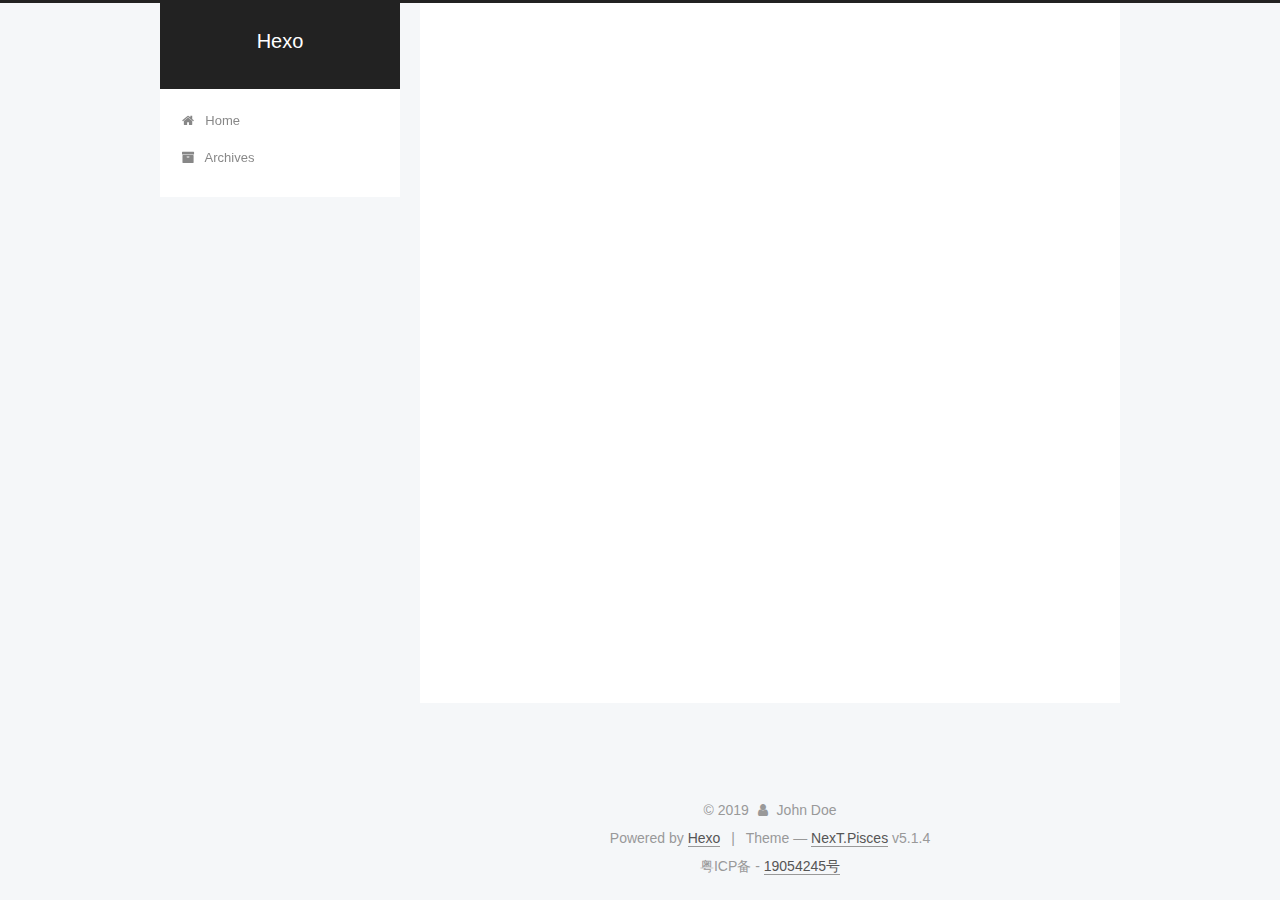
==== commit 6ddf88d2: "Site updated: 2019-10-17 11:09:14" ====
--- a/archives/index.html
+++ b/archives/index.html
@@ -227,7 +227,7 @@
         
           
         
-        Um..! 2 posts in total. Keep on posting.
+        Um..! 4 posts in total. Keep on posting.
       </span>
 
       
@@ -241,6 +241,76 @@
           <div class="collection-title">
             <h1 class="archive-year" id="archive-year-2019">2019</h1>
           </div>
+        
+        
+
+        
+
+  <article class="post post-type-normal" itemscope itemtype="http://schema.org/Article">
+    <header class="post-header">
+
+      <h2 class="post-title">
+        
+            <a class="post-title-link" href="/2019/10/10/odlar/" itemprop="url">
+              
+                <span itemprop="name">odlar</span>
+              
+            </a>
+        
+      </h2>
+
+      <div class="post-meta">
+        <time class="post-time" itemprop="dateCreated" datetime="2019-10-10T00:44:37+08:00" content="2019-10-10">
+          10-10
+        </time>
+      </div>
+
+    </header>
+  </article>
+
+
+
+      
+
+        
+        
+        
+
+        
+        
+
+        
+
+  <article class="post post-type-normal" itemscope itemtype="http://schema.org/Article">
+    <header class="post-header">
+
+      <h2 class="post-title">
+        
+            <a class="post-title-link" href="/2019/10/10/博客名字/" itemprop="url">
+              
+                <span itemprop="name">博客名字</span>
+              
+            </a>
+        
+      </h2>
+
+      <div class="post-meta">
+        <time class="post-time" itemprop="dateCreated" datetime="2019-10-10T00:44:19+08:00" content="2019-10-10">
+          10-10
+        </time>
+      </div>
+
+    </header>
+  </article>
+
+
+
+      
+
+        
+        
+        
+
         
         
 
@@ -358,7 +428,7 @@
               
                 <a href="/archives/">
               
-                  <span class="site-state-item-count">2</span>
+                  <span class="site-state-item-count">4</span>
                   <span class="site-state-item-name">posts</span>
                 </a>
               </div>
@@ -420,6 +490,12 @@
   <div class="theme-info">Theme &mdash; <a class="theme-link" target="_blank" href="https://github.com/iissnan/hexo-theme-next">NexT.Pisces</a> v5.1.4</div>
 
 
+<div class="BbeiAn-info"">
+  粤ICP备 -
+  <a href="http://www.beian.miit.gov.cn">19054245号</a>
+  
+</div>
+
 
 
         
--- a/css/main.css
+++ b/css/main.css
@@ -1823,7 +1823,7 @@
   width: 4px;
   height: 4px;
   border-radius: 50%;
-  background: #ad0e16;
+  background: #851a1f;
 }
 .links-of-blogroll {
   font-size: 13px;
